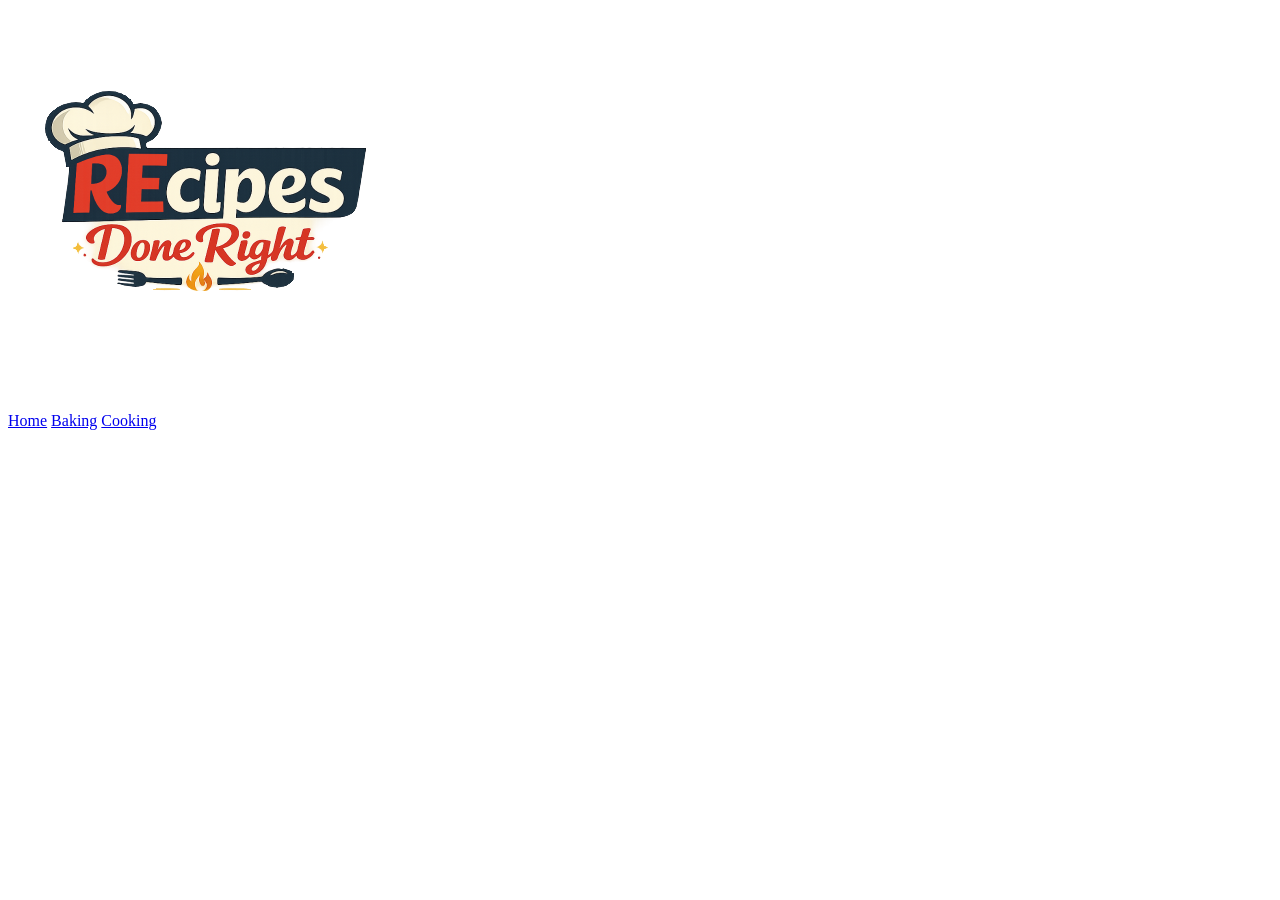
==== html/index.html @ 660657ae "Original commit" ====
<!DOCTYPE html>
<html lang="en">
<head>
    <meta charset="UTF-8">
    <meta name="viewport" content="width=device-width, initial-scale=1.0">
    <title>Recipes Done Right - Home</title>
</head>
<body>
    <header>
        <img src="../images/website-logo.png" alt="logo">
        <nav>
            <a href="index.html">Home</a>
            <a href="baking.html">Baking</a>
            <a href="cooking.html">Cooking</a>
        </nav>
    </header>
</body>
</html>
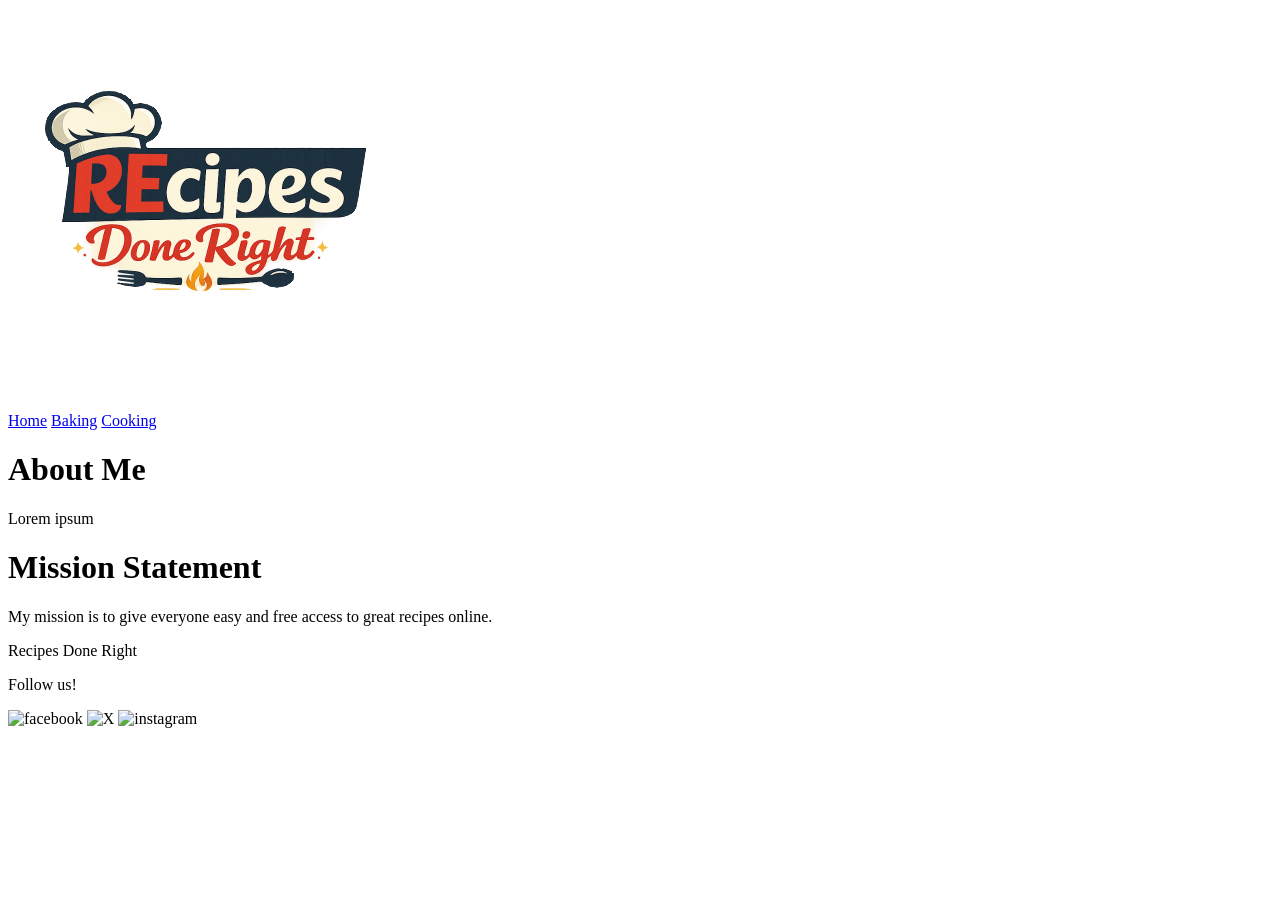
==== commit 4b5b1b66: "HTML" ====
--- a/html/index.html
+++ b/html/index.html
@@ -7,12 +7,31 @@
 </head>
 <body>
     <header>
-        <img src="../images/website-logo.png" alt="logo">
+        <img id="logo" src="../images/website-logo.png" alt="logo">
         <nav>
             <a href="index.html">Home</a>
             <a href="baking.html">Baking</a>
             <a href="cooking.html">Cooking</a>
         </nav>
     </header>
+    <div id="home-flex">
+        <div id="biography">
+            <h1>About Me</h1>
+            <p>Lorem ipsum</p>
+        </div>
+        <div id="mission-statement">
+            <h1>Mission Statement</h1>
+            <p>My mission is to give everyone easy and free access to great recipes online.</p>
+        </div>
+    </div>
+    <footer>
+        <p>Recipes Done Right</p>
+        <p>Follow us!</p>
+        <div id="socials">
+            <img src="" alt="facebook">
+            <img src="" alt="X">
+            <img src="" alt="instagram">
+        </div>
+    </footer>
 </body>
 </html>
